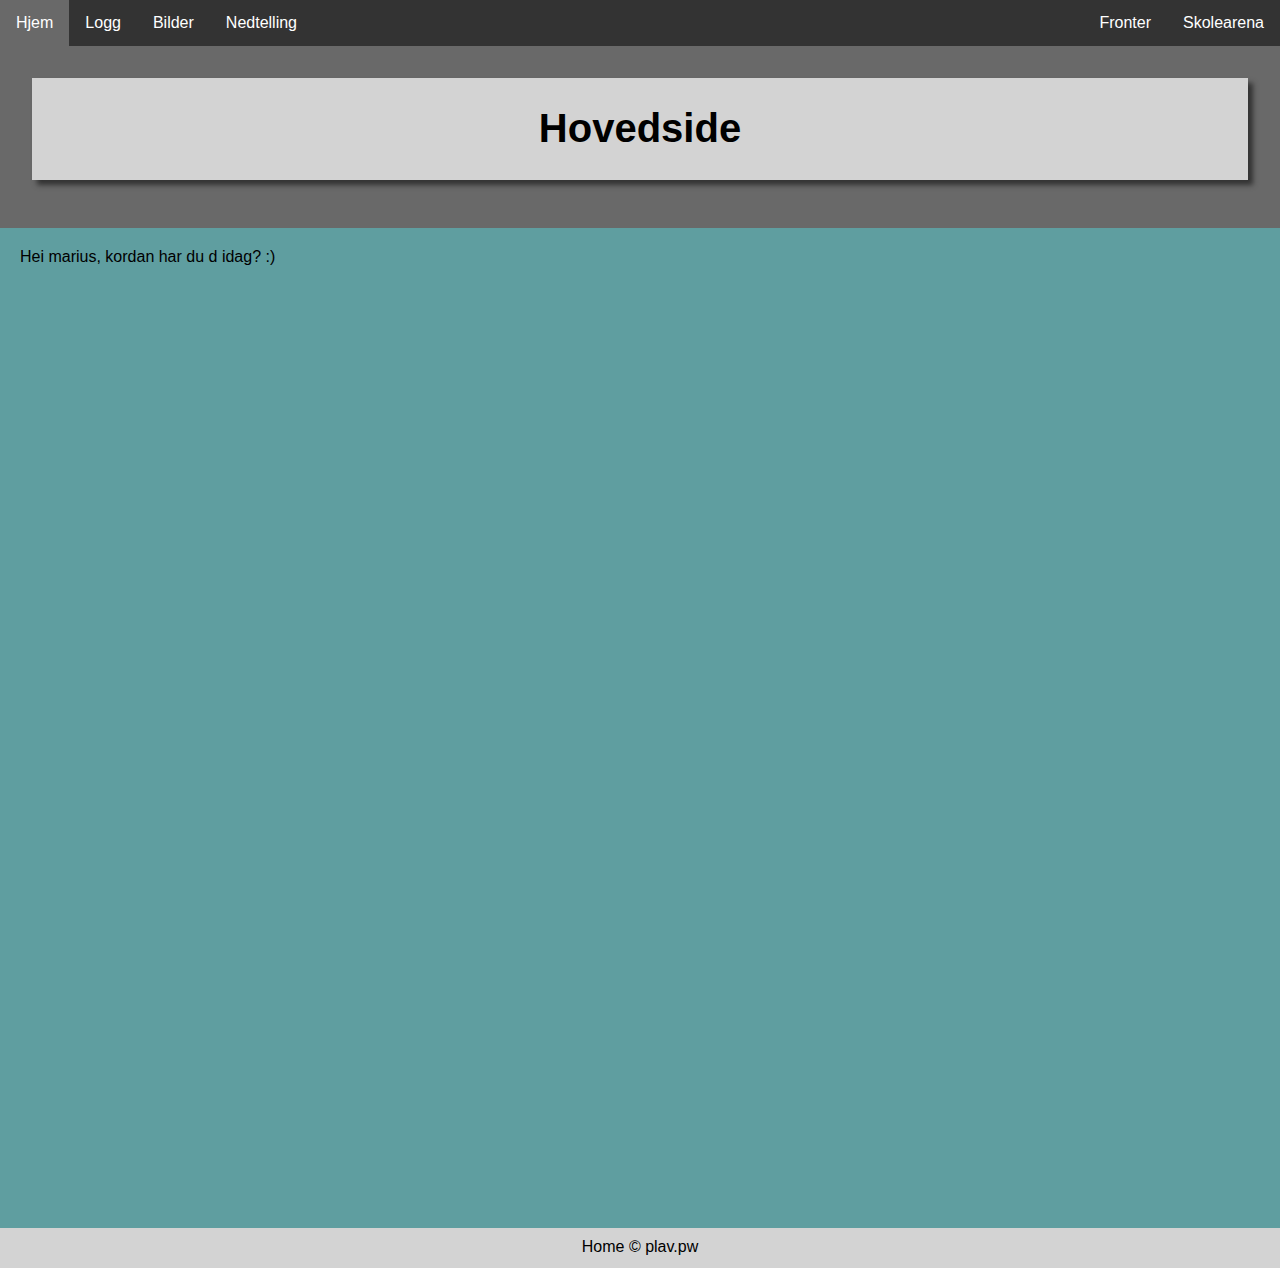
==== index.html @ e1edd34d "loj" ====
<!DOCTYPE html>
<html>
    <head>
        <title>Home - plav.pw</title>
        <meta charset="utf-8">
        <meta name="viewport" content="width=device-width, initial-scale=1">
        <link rel="stylesheet" href="main.css">
        <link rel="shortcut icon" href="Bilder/PCB-icon.png" />
    </head>
    <body>
        
            
        <div class="navbar">
                <li> <a class="active1" href="index.html">Hjem</a> </li>
                <li> <a href="logg.html">Logg</a></li>
                <li> <a href="bilder.html">Bilder</a></li>
                <li> <a href="nedtelling.html">Nedtelling</a></li>
                <div class="refresh">
                <li> <a href="https://www.fronter.com/mrvgs"target="_blank">Fronter</a></li>
                <li> <a href="https://www.skolearena.no/startsiden"target="_blank">Skolearena</a></li> </div>
                
                    
            </div>  
        <div class="navbar1">
                <li> <a class="active1" href="index.html">Hjem</a> </li>
                    
                <li class="dropdown">
                <a href="javascript:void(0)" class="dropbtn">Mer</a>
                <div class="dropdown-content">
                    <a href="logg.html">Logg</a>
                    <a href="bilder.html">Bilder</a>
                    <a href="nedtelling.html">Nedtelling</a>
                    <a href="https://www.fronter.com/mrvgs">Fronter</a>
                    <a href="https://www.skolearena.no/startsiden">Skolearena</a>
                    
                        
                </div> </li>
            </div>
    
            
        
        
        
        <div class="heading">
            <header> <h1>Hovedside</h1> </header>
        </div>
   
        <div class="midt">
        <p>Hei marius, kordan har du d idag? :)</p> 
        
            </div>
        
        
            <div class="footer"> 
                <footer>Home &copy; plav.pw </footer>
        </div>
        
        <script>

        </script>
            
    </body>
</html>
---- main.css ----
body {
    background-color: dimgray;
}
.heading {
    background-color: dimgray;
    padding: 2rem;
    text-align: center;
    font-size: 20px;
    position: absolute fixed;
    left: 10px;
    top: 10px;
    right: 10px;
}
.navbar {
    list-style-type: none;
    margin: 0;
    padding: 0;
    overflow: hidden;
    background-color: #333;
    display: block;

}
.navbar1 {
    list-style-type: none;
    margin: 0;
    padding: 0;
    overflow: hidden;
    background-color: #333;
    display: none;

}

li a, .dropbtn {
    display: block;
    color: white;
    text-align: center;
    padding: 14px 16px;
    text-decoration: none;
}

li a:hover, .dropdown:hover .dropbtn {
    background-color: dimgray;
    color: white;
}
li.dropdown {
    display: inline;
}
.dropdown-content{
    display: none;
    position: absolute;
    background-color: #f9f9f9;
    min-width: 160px;
    box-shadow: 0px 8px 16px 0px rgba(0,0,0,0.2);
    z-index: 1;
}
.dropdown-content a {
    color: black;
    padding: 12px 16px;
    text-decoration: none;
    display: block;
    text-align: left;
}
.dropdown-content a:hover {background-color: #f1f1f1}

.dropdown:hover .dropdown-content {
    display: block;
}
    
.active1   {
    background-color: dimgray;
    color: white;
    
}

* {box-sizing:border-box}
body {font-family: Verdana,sans-serif;margin:0}
.mySlides {display:none}

/* Slideshow container */
.slideshow-container {
  max-width: 1000px;
  position: relative;
  margin: auto;
  border: 3px solid black;
}

/* Next & previous buttons */
.prev, .next {
  cursor: pointer;
  position: absolute;
  top: 50%;
  width: auto;
  padding: 16px;
  margin-top: -22px;
  color: white;
  font-weight: bold;
  font-size: 18px;
  transition: 0.6s ease;
  border-radius: 0 3px 3px 0;
}

/* Position the "next button" to the right */
.next {
  right: 0;
  border-radius: 3px 0 0 3px;
}

/* On hover, add a black background color with a little bit see-through */
.prev:hover, .next:hover {
  background-color: rgba(0,0,0,0.8);
}

/* Caption text */
.text {
  color: black;
  font-size: 15px;
  padding: 8px 12px;
  position: absolute fixed;
  bottom: 8px;
  width: 100%;
  text-align: center;
  background-color: lightgray;
  opacity: .7;
}

/* Number text (1/6 etc) */
.numbertext {
  font-size: 12px;
  padding: 8px 12px;
  position: absolute;
  top: 0;
  color: black;
  border: 2px solid black;
  background-color: white;
    opacity: .7
}

/* The dots/bullets/indicators */
.dot {
  cursor: pointer;
  height: 15px;
  width: 15px;
  margin: 0 2px;
  background-color: #bbb;
  border-radius: 50%;
  display: inline-block;
  transition: background-color 0.6s ease;
}

.active, .dot:hover {
  background-color: #717171;
}

/* Fading animation */
.fade {
  -webkit-animation-name: fade;
  -webkit-animation-duration: 1.5s;
  animation-name: fade;
  animation-duration: 1.5s;
}

@-webkit-keyframes fade {
  from {opacity: .4} 
  to {opacity: 1}
}

@keyframes fade {
  from {opacity: .4} 
  to {opacity: 1}
}

/* On smaller screens, decrease text size */
@media only screen and (max-width: 300px) {
  .prev, .next,.text {font-size: 11px}
}


.row:after {
    content: "";
    display: table;
    clear: both;
}
.avsnitt {
    float: left;
    width: 50%;
    padding: 2rem;
    color: whitesmoke;

}
@media (max-width:600px) {
    .avsnitt {
        width: 100%;
    }
    .navbar {
        display: none;
    }
    .navbar1 {
        display:  block;
    }
}
header {
    padding: 0.1rem;
    background-color: lightgray;
    box-shadow: 5px 5px 5px #333;
    
}
h1 {
    color: black;
}
.timer {
    font-size: 60px;
    color: cadetblue;
    text-shadow: 5px 5px 5px #333;
    padding: 2rem;
    text-align: center;
    
    }
.date {
    font-size: 30px;
    color:cadetblue;
    text-shadow: 5px 5px 5px #333;
    padding: 1rem;
    text-align: center;
    
    }

li {
    float: left;
}

p {
    text-align: left;
    padding: 20px;
    
    
}
h5 {
    text-align: center;
    font-size: 100px;
    -ms-transform: rotate(90deg); /* IE 9 */
    -webkit-transform: rotate(90deg); /* Chrome, Safari, Opera */
    transform: rotate(90deg);
}
.footer {
    background-color: lightgray;
    text-align: center;
    height: 40px;
    padding: 10px;
}
.midt {
    background-color: cadetblue;
    height: 1000px;
    
}
.refresh {
    float: right;
    
}
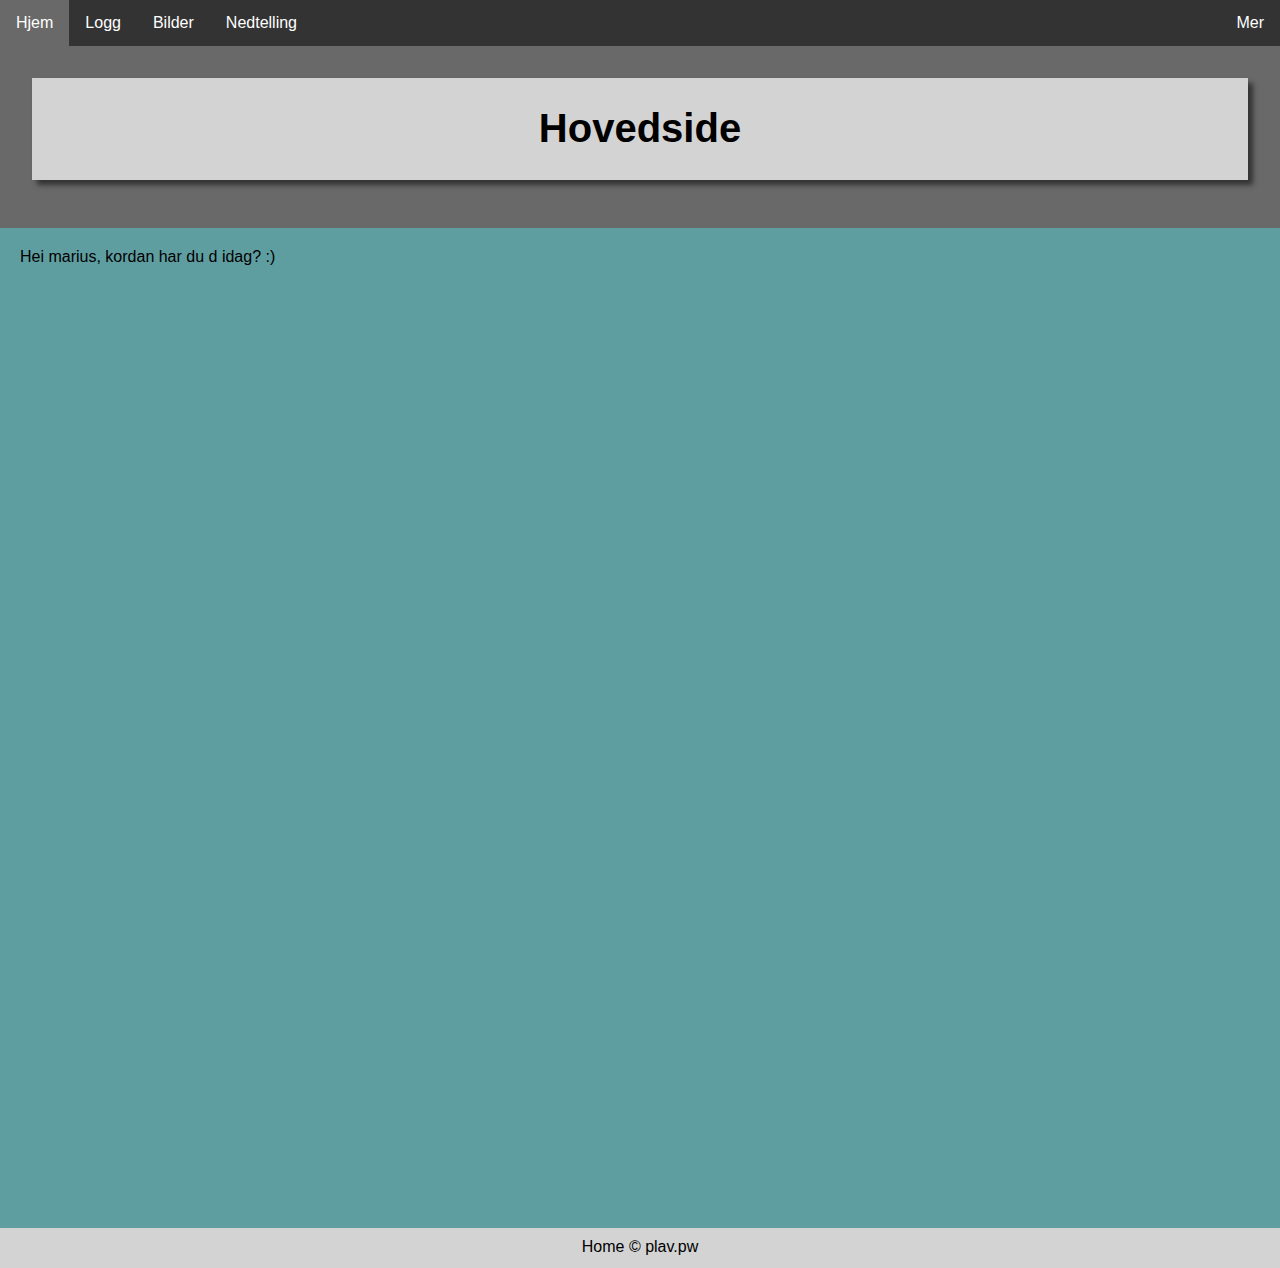
==== commit 84d74102: "hjk" ====
--- a/index.html
+++ b/index.html
@@ -15,15 +15,23 @@
                 <li> <a href="logg.html">Logg</a></li>
                 <li> <a href="bilder.html">Bilder</a></li>
                 <li> <a href="nedtelling.html">Nedtelling</a></li>
+                
                 <div class="refresh">
-                <li> <a href="https://www.fronter.com/mrvgs"target="_blank">Fronter</a></li>
-                <li> <a href="https://www.skolearena.no/startsiden"target="_blank">Skolearena</a></li> </div>
-                
-                    
-            </div>  
+                <li class="dropdown">
+                <a href="javascript:void(0)" class="dropbtn">Mer</a>
+                <div class="dropdown-content">
+                    <a href="https://www.fronter.com/mrvgs"target="_blank">Fronter</a>
+                    <a href="https://www.skolearena.no/startsiden"target="_blank">Skolearena</a>
+                    </div>
+                </li>
+            </div>
+        </div>
+        
+            
+              
         <div class="navbar1">
                 <li> <a class="active1" href="index.html">Hjem</a> </li>
-                    
+                <div class="refresh">
                 <li class="dropdown">
                 <a href="javascript:void(0)" class="dropbtn">Mer</a>
                 <div class="dropdown-content">
@@ -34,8 +42,10 @@
                     <a href="https://www.skolearena.no/startsiden">Skolearena</a>
                     
                         
-                </div> </li>
-            </div>
+                </div> 
+            </li>
+        </div>
+    </div>
     
             
         
--- a/main.css
+++ b/main.css
@@ -44,6 +44,7 @@
 }
 li.dropdown {
     display: inline;
+    
 }
 .dropdown-content{
     display: none;
@@ -52,6 +53,7 @@
     min-width: 160px;
     box-shadow: 0px 8px 16px 0px rgba(0,0,0,0.2);
     z-index: 1;
+    right:0;
 }
 .dropdown-content a {
     color: black;
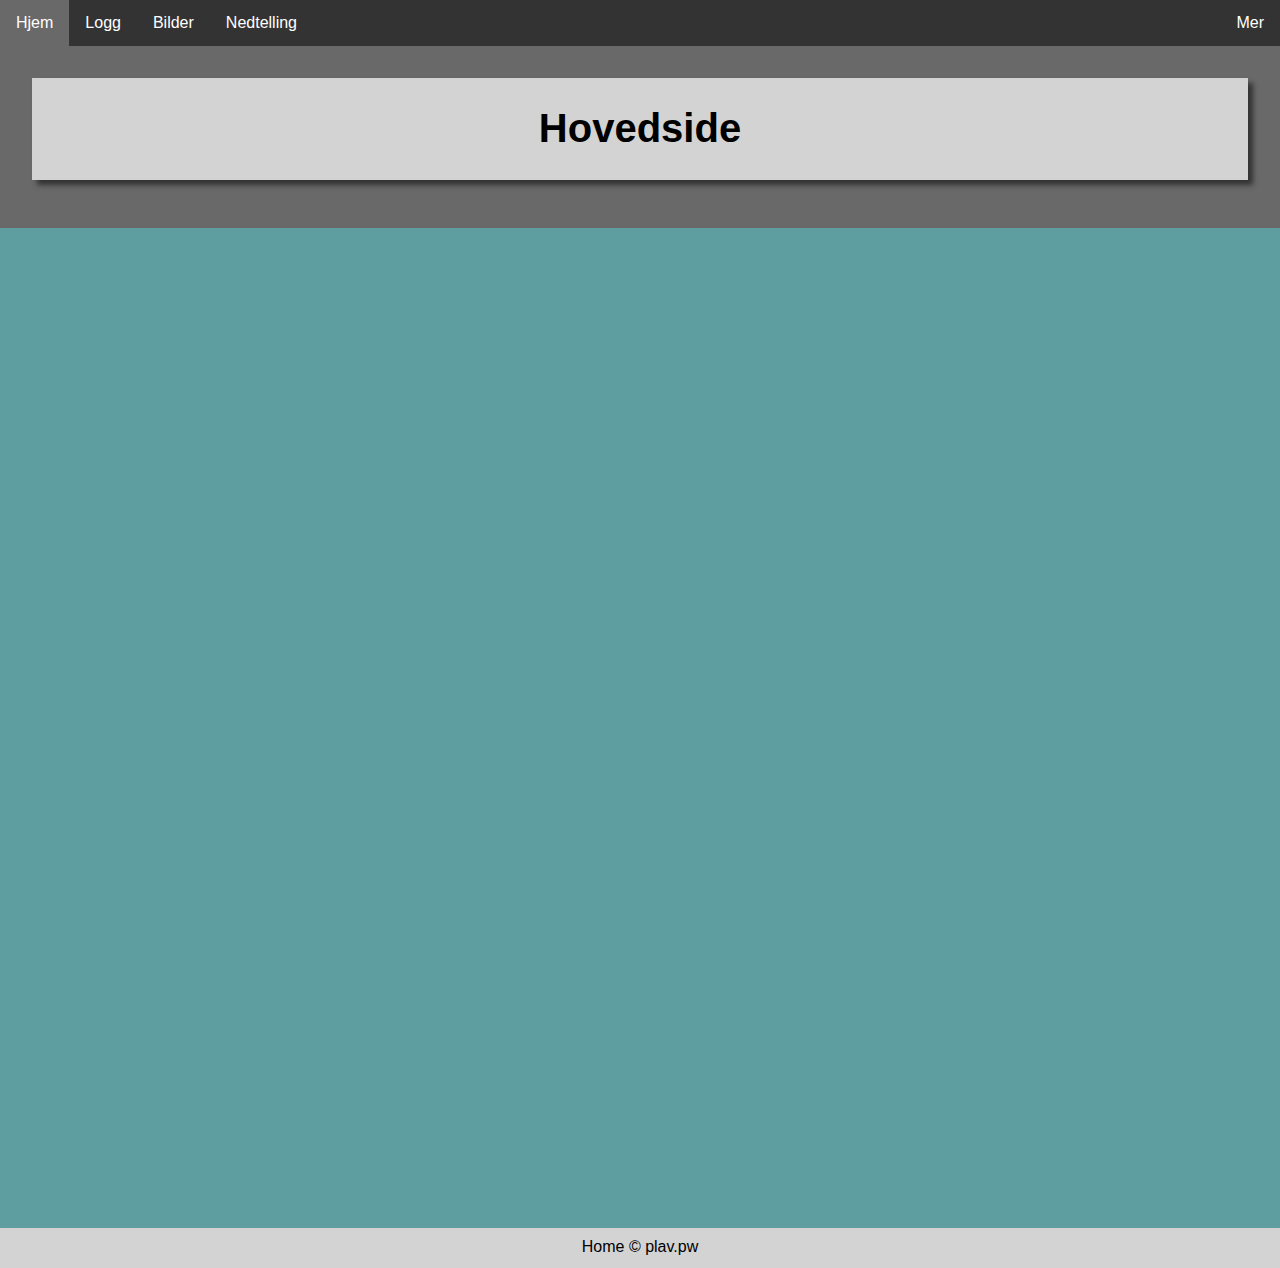
==== commit 2a8dd548: "p" ====
--- a/index.html
+++ b/index.html
@@ -31,7 +31,6 @@
               
         <div class="navbar1">
                 <li> <a class="active1" href="index.html">Hjem</a> </li>
-                <div class="refresh">
                 <li class="dropdown">
                 <a href="javascript:void(0)" class="dropbtn">Mer</a>
                 <div class="dropdown-content">
@@ -45,7 +44,7 @@
                 </div> 
             </li>
         </div>
-    </div>
+    
     
             
         
@@ -56,18 +55,15 @@
         </div>
    
         <div class="midt">
-        <p>Hei marius, kordan har du d idag? :)</p> 
+        <p></p> 
         
-            </div>
+        </div>
         
         
             <div class="footer"> 
                 <footer>Home &copy; plav.pw </footer>
         </div>
         
-        <script>
-
-        </script>
-            
+    <script></script>      
     </body>
 </html>--- a/main.css
+++ b/main.css
@@ -49,20 +49,24 @@
 .dropdown-content{
     display: none;
     position: absolute;
-    background-color: #f9f9f9;
+    background-color: #333;
     min-width: 160px;
     box-shadow: 0px 8px 16px 0px rgba(0,0,0,0.2);
     z-index: 1;
     right:0;
+    
 }
 .dropdown-content a {
-    color: black;
+    color: white;
     padding: 12px 16px;
     text-decoration: none;
     display: block;
     text-align: left;
 }
-.dropdown-content a:hover {background-color: #f1f1f1}
+.dropdown-content a:hover {
+    background-color: dimgray;
+    color: white;
+}
 
 .dropdown:hover .dropdown-content {
     display: block;
@@ -199,6 +203,7 @@
     .navbar1 {
         display:  block;
     }
+    
 }
 header {
     padding: 0.1rem;
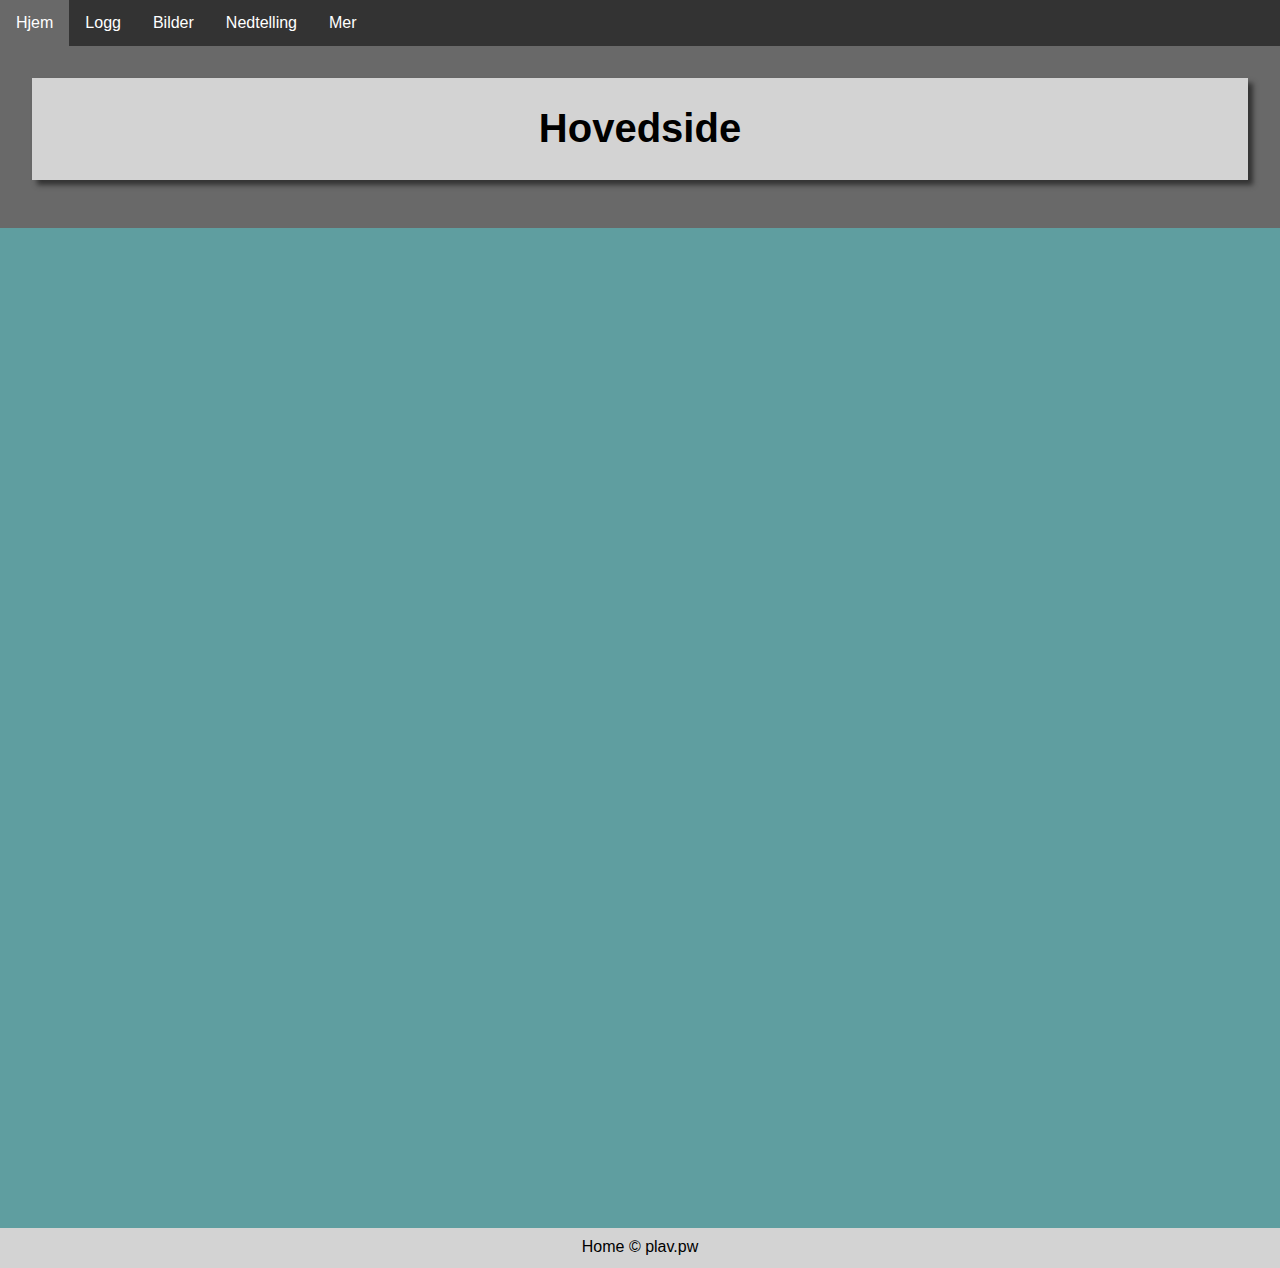
==== commit c44ded68: "kjh" ====
--- a/index.html
+++ b/index.html
@@ -4,7 +4,7 @@
         <title>Home - plav.pw</title>
         <meta charset="utf-8">
         <meta name="viewport" content="width=device-width, initial-scale=1">
-        <link rel="stylesheet" href="main.css">
+        <link rel="stylesheet" href="style.css">
         <link rel="shortcut icon" href="Bilder/PCB-icon.png" />
     </head>
     <body>
--- a/style.css
+++ b/style.css
@@ -0,0 +1,275 @@
+body {
+    background-color: dimgray;
+}
+.heading {
+    background-color: dimgray;
+    padding: 2rem;
+    text-align: center;
+    font-size: 20px;
+    position: absolute fixed;
+    left: 10px;
+    top: 10px;
+    right: 10px;
+}
+.navbar {
+    list-style-type: none;
+    margin: 0;
+    padding: 0;
+    overflow: hidden;
+    background-color: #333;
+    display: block;
+
+}
+.navbar1 {
+    list-style-type: none;
+    margin: 0;
+    padding: 0;
+    overflow: hidden;
+    background-color: #333;
+    display: none;
+
+}
+
+li a, .dropbtn {
+    display: block;
+    color: white;
+    text-align: center;
+    padding: 14px 16px;
+    text-decoration: none;
+}
+
+li a:hover, .dropdown:hover .dropbtn {
+    background-color: dimgray;
+    color: white;
+}
+li.dropdown {
+    display: inline;
+    
+    
+}
+.dropdown-content{
+    display: none;
+    position: absolute;
+    background-color: #333;
+    min-width: 160px;
+    box-shadow: 0px 8px 16px 0px rgba(0,0,0,0.2);
+    z-index: 1;
+    
+    
+    
+}
+@media (max-width:1000px) {
+    .dropdown-content, .dropdown-content a {
+       
+    }
+}
+.dropdown-content a {
+    color: white;
+    padding: 12px 16px;
+    text-decoration: none;
+    display: block;
+    text-align: left;
+    
+}
+.dropdown-content a:hover {
+    background-color: dimgray;
+    color: white;
+}
+
+.dropdown:hover .dropdown-content {
+    display: block;
+}
+    
+.active1   {
+    background-color: dimgray;
+    color: white;
+    
+}
+
+* {box-sizing:border-box}
+body {font-family: Verdana,sans-serif;margin:0}
+.mySlides {display:none}
+
+/* Slideshow container */
+.slideshow-container {
+  max-width: 1000px;
+  position: relative;
+  margin: auto;
+  border: 3px solid black;
+}
+
+/* Next & previous buttons */
+.prev, .next {
+  cursor: pointer;
+  position: absolute;
+  top: 50%;
+  width: auto;
+  padding: 16px;
+  margin-top: -22px;
+  color: white;
+  font-weight: bold;
+  font-size: 18px;
+  transition: 0.6s ease;
+  border-radius: 0 3px 3px 0;
+}
+
+/* Position the "next button" to the right */
+.next {
+  right: 0;
+  border-radius: 3px 0 0 3px;
+}
+
+/* On hover, add a black background color with a little bit see-through */
+.prev:hover, .next:hover {
+  background-color: rgba(0,0,0,0.8);
+}
+
+/* Caption text */
+.text {
+  color: black;
+  font-size: 15px;
+  padding: 8px 12px;
+  position: absolute fixed;
+  bottom: 8px;
+  width: 100%;
+  text-align: center;
+  background-color: lightgray;
+  opacity: .7;
+}
+
+/* Number text (1/6 etc) */
+.numbertext {
+  font-size: 12px;
+  padding: 8px 12px;
+  position: absolute;
+  top: 0;
+  color: black;
+  border: 2px solid black;
+  background-color: white;
+    opacity: .7
+}
+
+/* The dots/bullets/indicators */
+.dot {
+  cursor: pointer;
+  height: 15px;
+  width: 15px;
+  margin: 0 2px;
+  background-color: #bbb;
+  border-radius: 50%;
+  display: inline-block;
+  transition: background-color 0.6s ease;
+}
+
+.active, .dot:hover {
+  background-color: #717171;
+}
+
+/* Fading animation */
+.fade {
+  -webkit-animation-name: fade;
+  -webkit-animation-duration: 3s;
+  animation-name: fade;
+  animation-duration: 3s;
+}
+
+@-webkit-keyframes fade {
+  from {opacity: .4} 
+  to {opacity: 1}
+}
+
+@keyframes fade {
+  from {opacity: .4} 
+  to {opacity: 1}
+}
+
+/* On smaller screens, decrease text size */
+@media only screen and (max-width: 300px) {
+  .prev, .next,.text {font-size: 11px}
+}
+
+
+.row:after {
+    content: "";
+    display: table;
+    clear: both;
+}
+.avsnitt {
+    float: left;
+    width: 50%;
+    padding: 2rem;
+    color: whitesmoke;
+
+}
+@media (max-width:600px) {
+    .avsnitt {
+        width: 100%;
+    }
+    .navbar {
+        display: none;
+    }
+    .navbar1 {
+        display:  block;
+    }
+    .dropdown-content, .dropdown-content a {
+        
+}
+}
+header {
+    padding: 0.1rem;
+    background-color: lightgray;
+    box-shadow: 5px 5px 5px #333;
+    
+}
+h1 {
+    color: black;
+}
+.timer {
+    font-size: 60px;
+    color: cadetblue;
+    text-shadow: 5px 5px 5px #333;
+    padding: 2rem;
+    text-align: center;
+    
+    }
+.date {
+    font-size: 30px;
+    color:cadetblue;
+    text-shadow: 5px 5px 5px #333;
+    padding: 1rem;
+    text-align: center;
+    
+    }
+
+li {
+    float: left;
+}
+
+p {
+    text-align: left;
+    padding: 20px;
+    
+    
+}
+h5 {
+    text-align: center;
+    font-size: 100px;
+    -ms-transform: rotate(90deg); /* IE 9 */
+    -webkit-transform: rotate(90deg); /* Chrome, Safari, Opera */
+    transform: rotate(90deg);
+}
+.footer {
+    background-color: lightgray;
+    text-align: center;
+    height: 40px;
+    padding: 10px;
+}
+.midt {
+    background-color: cadetblue;
+    height: 1000px;
+    
+}
+.refresh {
+    float:
+    
+}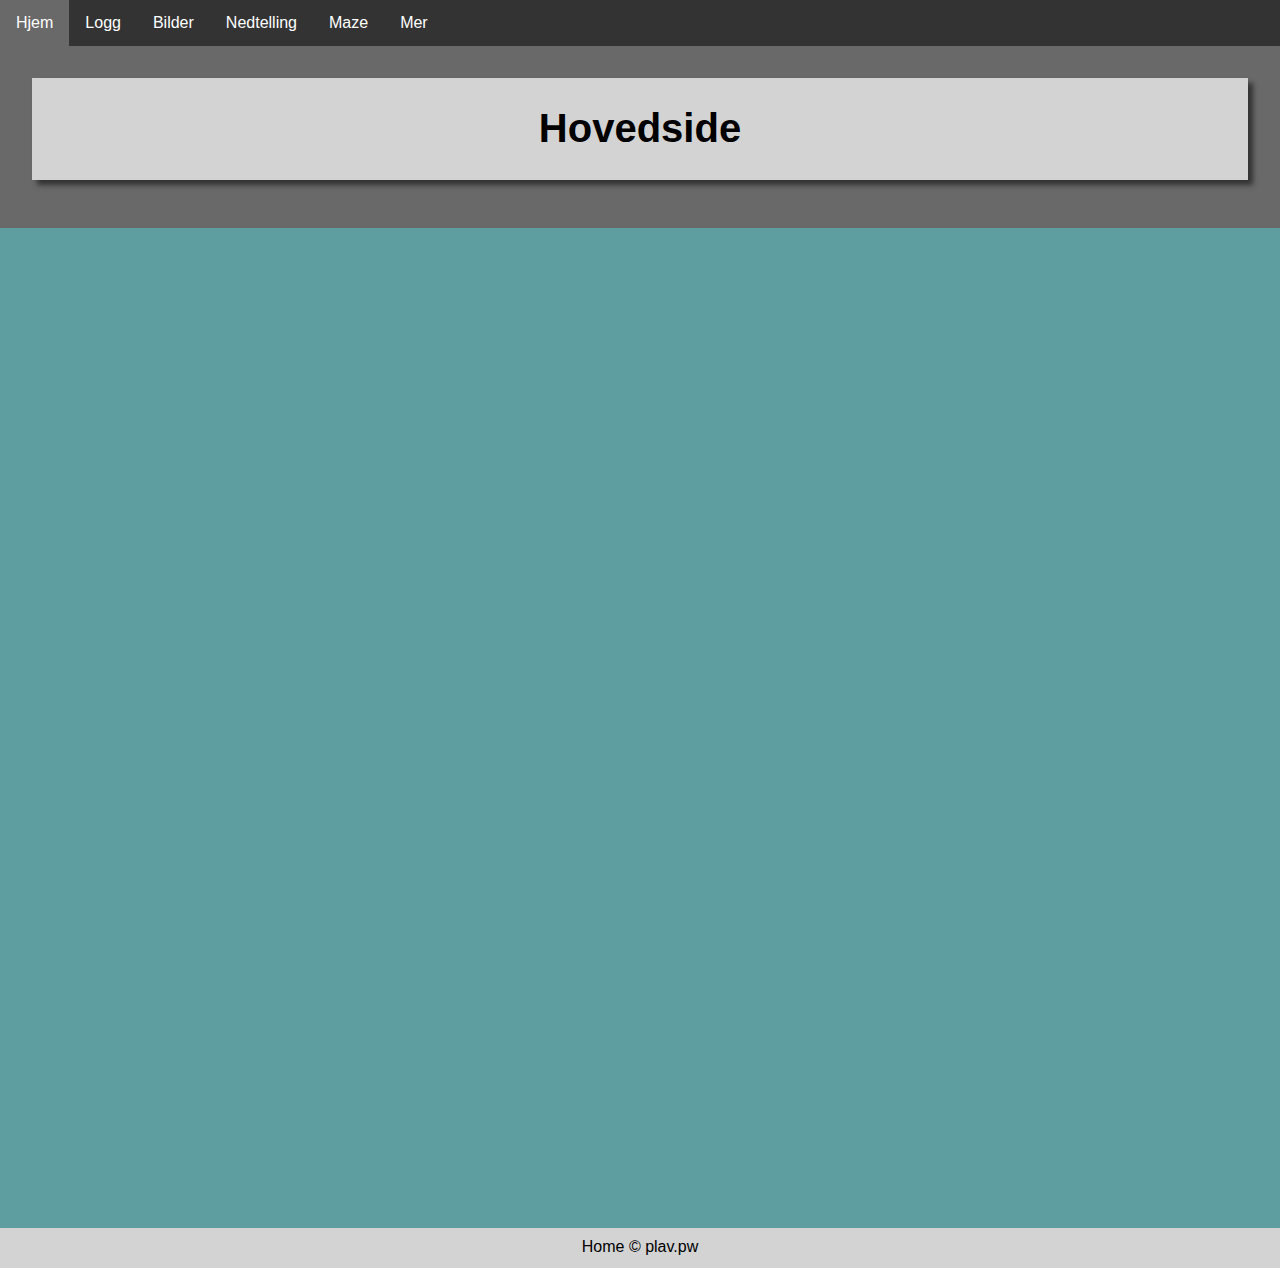
==== commit 01aeef27: "øok" ====
--- a/index.html
+++ b/index.html
@@ -15,6 +15,7 @@
                 <li> <a href="logg.html">Logg</a></li>
                 <li> <a href="bilder.html">Bilder</a></li>
                 <li> <a href="nedtelling.html">Nedtelling</a></li>
+                <li> <a href="maze.html">Maze</a></li>
                 
                 <div class="refresh">
                 <li class="dropdown">
@@ -37,6 +38,7 @@
                     <a href="logg.html">Logg</a>
                     <a href="bilder.html">Bilder</a>
                     <a href="nedtelling.html">Nedtelling</a>
+                    <a href="maze.html">Maze</a>
                     <a href="https://www.fronter.com/mrvgs">Fronter</a>
                     <a href="https://www.skolearena.no/startsiden">Skolearena</a>
                     
--- a/style.css
+++ b/style.css
@@ -10,6 +10,7 @@
     left: 10px;
     top: 10px;
     right: 10px;
+    
 }
 .navbar {
     list-style-type: none;
@@ -211,9 +212,19 @@
     .navbar1 {
         display:  block;
     }
-    .dropdown-content, .dropdown-content a {
-        
-}
+
+}
+@media (max-width: 1000px) {
+    .avsnitt {
+        width: 100%;
+    }
+    
+    
+}
+@media (min-width:1920px) {
+    .avsnitt {
+        width: 25%
+    }
 }
 header {
     padding: 0.1rem;
@@ -225,19 +236,25 @@
     color: black;
 }
 .timer {
-    font-size: 60px;
-    color: cadetblue;
+    font-size: 40px;
+    color: whitesmoke;
     text-shadow: 5px 5px 5px #333;
+    text-align: center;
+    background-color: darkslategray;
     padding: 2rem;
-    text-align: center;
-    
+    box-shadow: 5px 5px 5px #333;
+    Border-top: 1px solid black;
     }
 .date {
-    font-size: 30px;
-    color:cadetblue;
+    font-size: 20px;
+    color:whitesmoke;
     text-shadow: 5px 5px 5px #333;
     padding: 1rem;
     text-align: center;
+    background-color: darkslategray;
+    box-shadow: 5px 5px 5px #333;
+    border-top: 1px solid black;
+    
     
     }
 
@@ -272,4 +289,9 @@
 .refresh {
     float:
     
-}+}
+
+
+
+
+
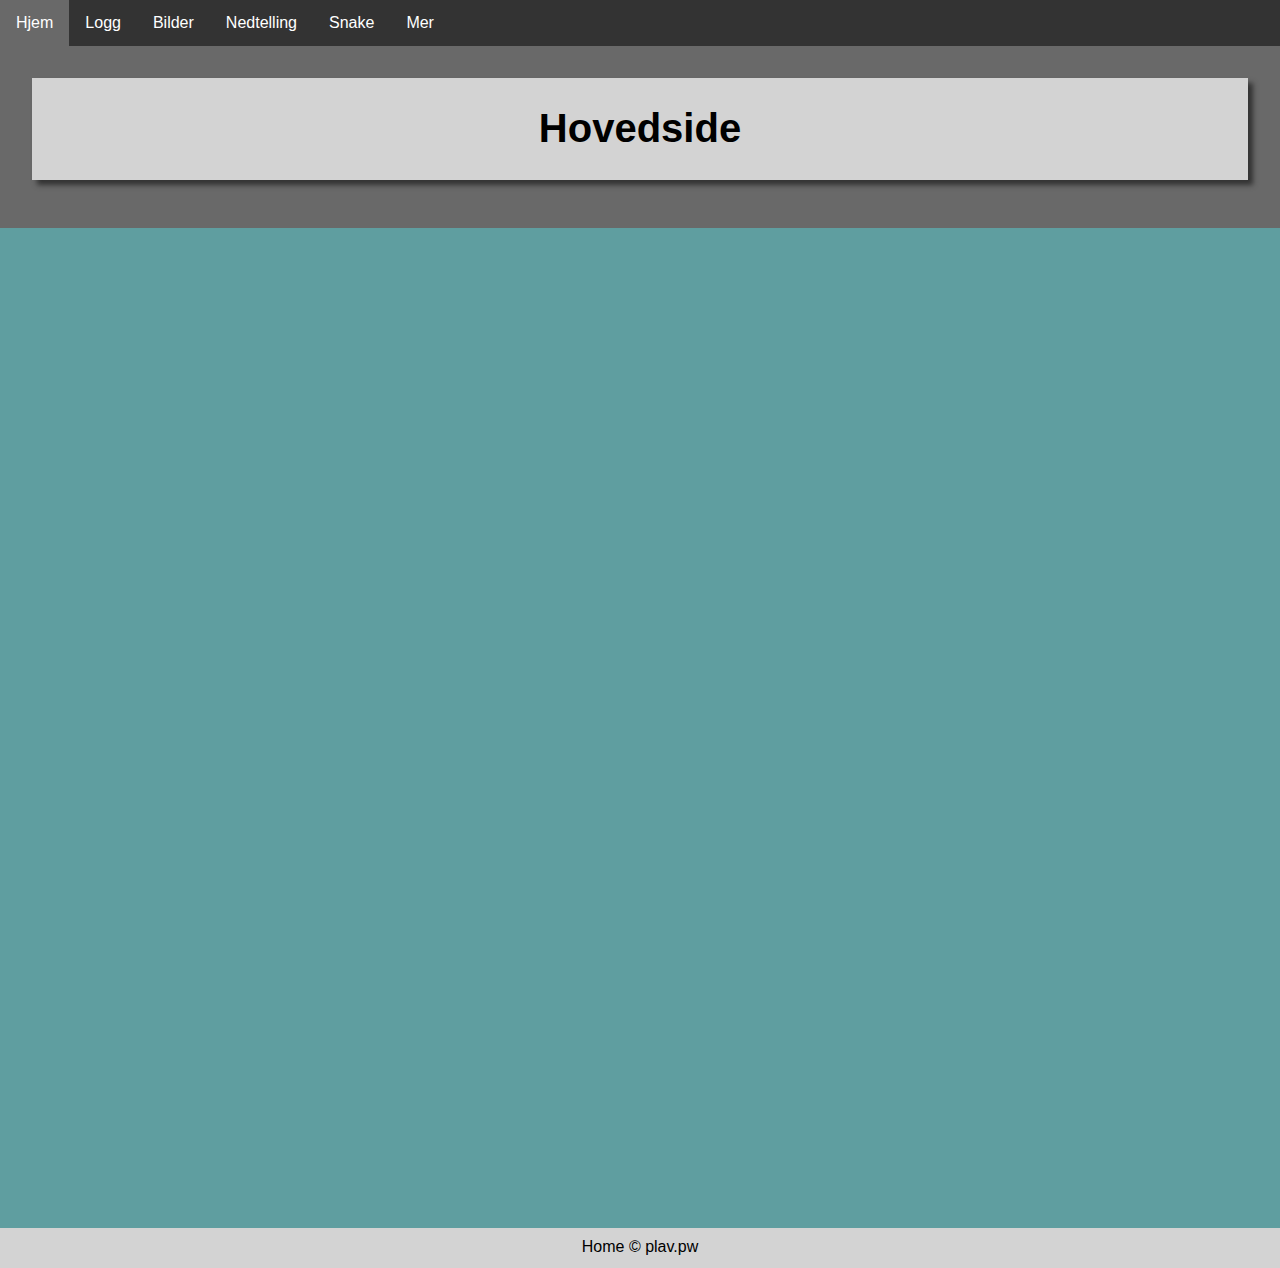
==== commit 3e8ddffd: "lkj" ====
--- a/index.html
+++ b/index.html
@@ -15,7 +15,7 @@
                 <li> <a href="logg.html">Logg</a></li>
                 <li> <a href="bilder.html">Bilder</a></li>
                 <li> <a href="nedtelling.html">Nedtelling</a></li>
-                <li> <a href="maze.html">Maze</a></li>
+                <li> <a href="maze.html">Snake</a></li>
                 
                 <div class="refresh">
                 <li class="dropdown">
@@ -38,7 +38,7 @@
                     <a href="logg.html">Logg</a>
                     <a href="bilder.html">Bilder</a>
                     <a href="nedtelling.html">Nedtelling</a>
-                    <a href="maze.html">Maze</a>
+                    <a href="maze.html">Snake</a>
                     <a href="https://www.fronter.com/mrvgs">Fronter</a>
                     <a href="https://www.skolearena.no/startsiden">Skolearena</a>
                     
--- a/style.css
+++ b/style.css
@@ -55,14 +55,6 @@
     min-width: 160px;
     box-shadow: 0px 8px 16px 0px rgba(0,0,0,0.2);
     z-index: 1;
-    
-    
-    
-}
-@media (max-width:1000px) {
-    .dropdown-content, .dropdown-content a {
-       
-    }
 }
 .dropdown-content a {
     color: white;
